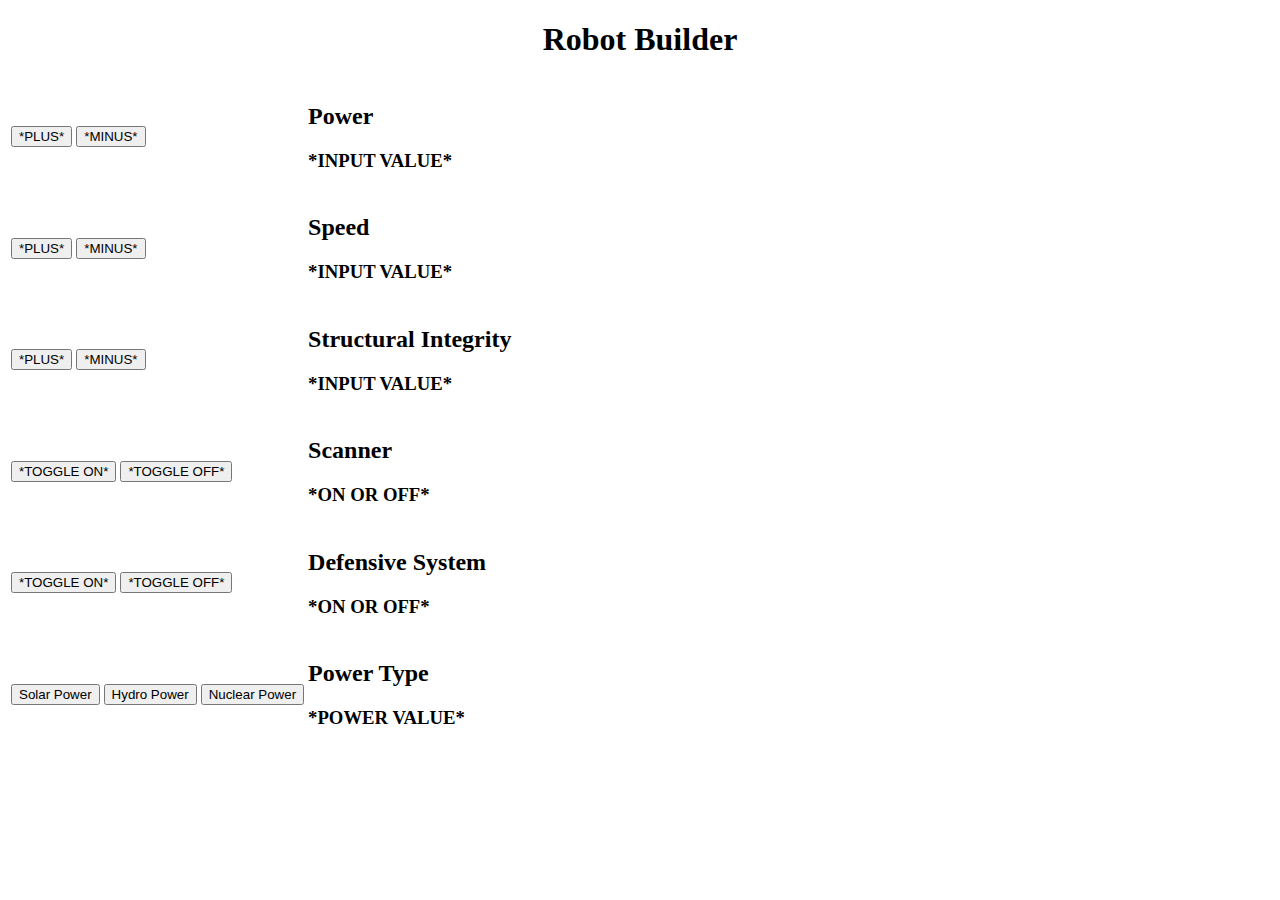
==== index.html @ 9a59e26c "Add files via upload" ====
<!DOCTYPE html>
<html>

<head>
  <meta charset="utf-8">
  <meta name="viewport" content="width=device-width">
  <title>replit</title>
  <link href="style.css" rel="stylesheet" type="text/css" />

</head>

<body>
  <center>
    <h1>Robot Builder</h1>
  </center>
  <table>
    <tr>
      <td><button>
          *PLUS*
        </button>
        <button>
          *MINUS*
        </button>
      </td>
      <td><h2>Power</h2><h3>*INPUT VALUE*</h3></td>
    </tr>
    <tr>
      <td><button>
          *PLUS*
        </button>
        <button>
          *MINUS*
        </button>
      </td>
      <td><h2>Speed</h2><h3>*INPUT VALUE*</h3></td>
    </tr>
    <tr>
      <td><button>
          *PLUS*
        </button>
        <button>
          *MINUS*
        </button>
      </td>
      <td><h2>Structural Integrity</h2><h3>*INPUT VALUE*</h3></td>
    </tr>
    <tr>
      <td>
        <button>
          *TOGGLE ON*
        </button>
        <button>
          *TOGGLE OFF*
        </button>
      <td>
        <h2>Scanner</h2><h3>*ON OR OFF*</h3>
      </td>
    </tr>
    <tr>
      <td>
        <button>
          *TOGGLE ON*
        </button>
        <button>
          *TOGGLE OFF*
        </button>
      <td>
        <h2>Defensive System</h2><h3>*ON OR OFF*</h3>
      </td>
    </tr>
    <tr>
      <td>
        <button>Solar Power</button>
        <button>Hydro Power</button>
        <button>Nuclear Power</button>
      </td>
      <td>
        <h2>Power Type</h2><h3>*POWER VALUE*</h3>
      </td>
    </tr>
  </table>
  <script src="script.js"></script>
</body>

</html>
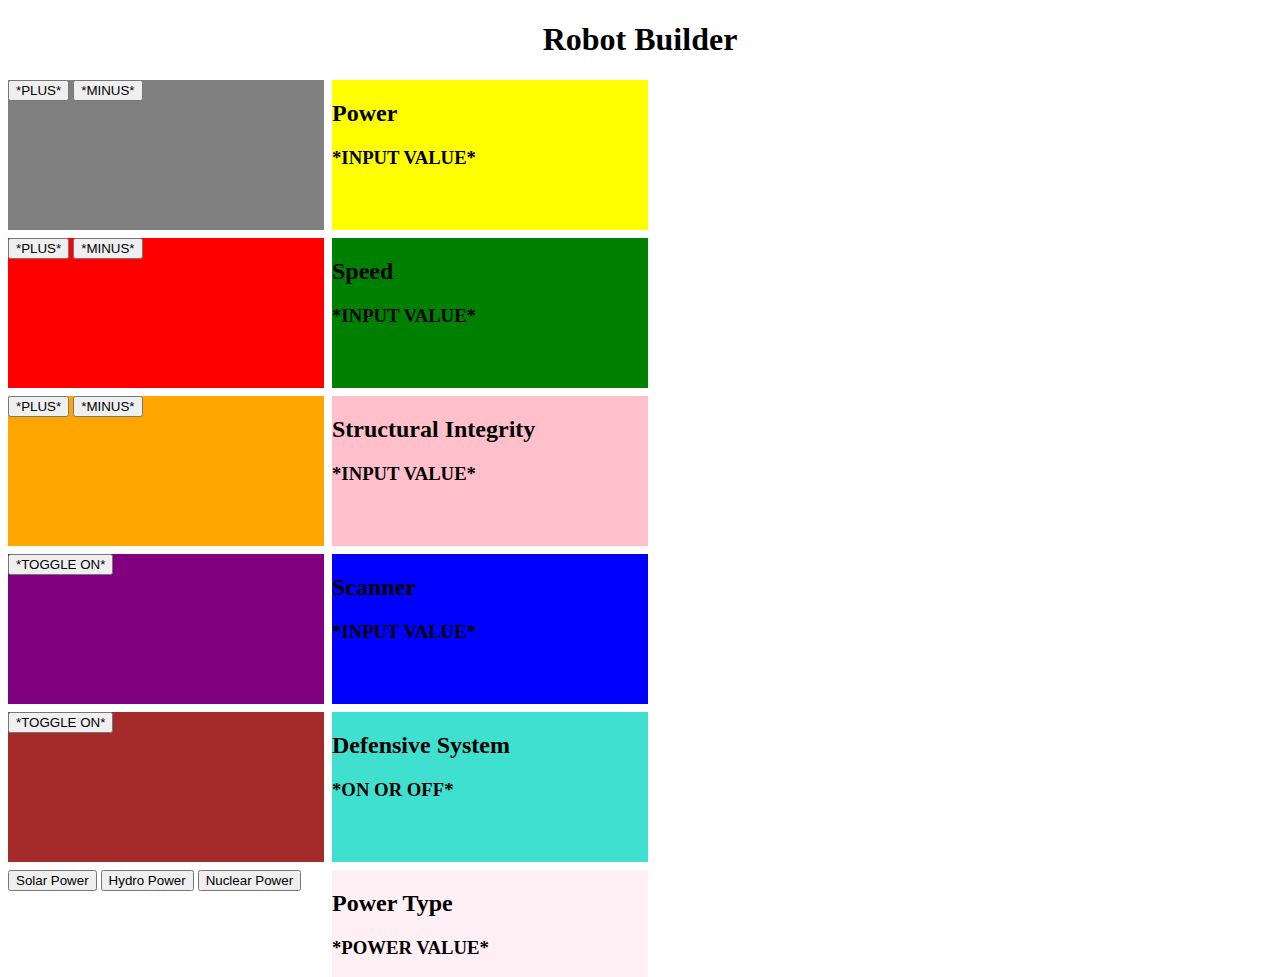
==== commit 86f7a811: "Add files via upload" ====
--- a/index.html
+++ b/index.html
@@ -13,72 +13,52 @@
   <center>
     <h1>Robot Builder</h1>
   </center>
-  <table>
-    <tr>
-      <td><button>
-          *PLUS*
-        </button>
+  <div id = "grid">
+    <div id = power1><button onclick="add(p)">
+      *PLUS*
+    </button>
+    <button onclick="sub(p)">
+      *MINUS*
+    </button>
+    </div>
+    <div id = power2><h2>Power</h2><h3>*INPUT VALUE*</h3></div>
+    <div id = speed1>
+  <button onclick="add(s)">
+    *PLUS*
+  </button>
         <button>
           *MINUS*
         </button>
-      </td>
-      <td><h2>Power</h2><h3>*INPUT VALUE*</h3></td>
-    </tr>
-    <tr>
-      <td><button>
-          *PLUS*
-        </button>
-        <button>
-          *MINUS*
-        </button>
-      </td>
-      <td><h2>Speed</h2><h3>*INPUT VALUE*</h3></td>
-    </tr>
-    <tr>
-      <td><button>
-          *PLUS*
-        </button>
-        <button>
-          *MINUS*
-        </button>
-      </td>
-      <td><h2>Structural Integrity</h2><h3>*INPUT VALUE*</h3></td>
-    </tr>
-    <tr>
-      <td>
-        <button>
-          *TOGGLE ON*
-        </button>
-        <button>
-          *TOGGLE OFF*
-        </button>
-      <td>
-        <h2>Scanner</h2><h3>*ON OR OFF*</h3>
-      </td>
-    </tr>
-    <tr>
-      <td>
-        <button>
-          *TOGGLE ON*
-        </button>
-        <button>
-          *TOGGLE OFF*
-        </button>
-      <td>
-        <h2>Defensive System</h2><h3>*ON OR OFF*</h3>
-      </td>
-    </tr>
-    <tr>
-      <td>
-        <button>Solar Power</button>
-        <button>Hydro Power</button>
-        <button>Nuclear Power</button>
-      </td>
-      <td>
-        <h2>Power Type</h2><h3>*POWER VALUE*</h3>
-      </td>
-    </tr>
-  </table>
+    </div>
+      <div id = speed2><h2>Speed</h2><h3>*INPUT VALUE*</h3></div>
+    <div id = "sint1">
+    <button onclick="add(si)">
+      *PLUS*
+    </button>
+    <button onclick= "sub(si)">
+      *MINUS*
+    </button>
+    </div>
+    <div id = "sint2"><h2>Structural Integrity</h2><h3>*INPUT VALUE*</h3></div>
+    <div id = scan1>
+    <button onclick="toggle(scanner)">
+      *TOGGLE ON*
+    </button>
+    </div>
+    <div id = scan2><h2>Scanner</h2><h3>*INPUT VALUE*</h3></div>
+    <div id = def1>
+    <button onclick="toggle(defensive)">
+      *TOGGLE ON*
+    </button>
+    </div>
+    <div id = def2><h2>Defensive System</h2><h3>*ON OR OFF*</h3></div>
+    <div id = st1>
+      <button onclick="toggle(solar)">Solar Power</button>
+      <button onclick="toggle(hydro)">Hydro Power</button>
+      <button onclick="toggle(nuclear)">Nuclear Power</button>
+    </div>
+      <div id = pt2><h2>Power Type</h2><h3>*POWER VALUE*</h3></div>
+  </div>
   <script src="script.js"></script>
 </body>
 
--- a/style.css
+++ b/style.css
@@ -0,0 +1,25 @@
+html {
+  height: 100%;
+  width: 100%;
+}
+
+#power1{background-color: gray;}
+#power2{background-color: yellow;}
+#speed1{background-color: red;}
+#speed2{background-color: green;}
+#sint1{background-color: orange;}
+#sint2{background-color: pink;}
+#scan1{background-color:purple;}
+#scan2{background-color: blue;}
+#def1{background-color: brown;}
+#def2{background-color: turquoise;}
+#pt1{background-color: black;}
+#pt2{background-color: lavenderblush;}
+
+
+#grid{
+  display: grid;
+  grid-gap: 8px;
+  grid-template-columns: 25% 25%;
+  grid-template-rows: repeat(5, 150px);
+}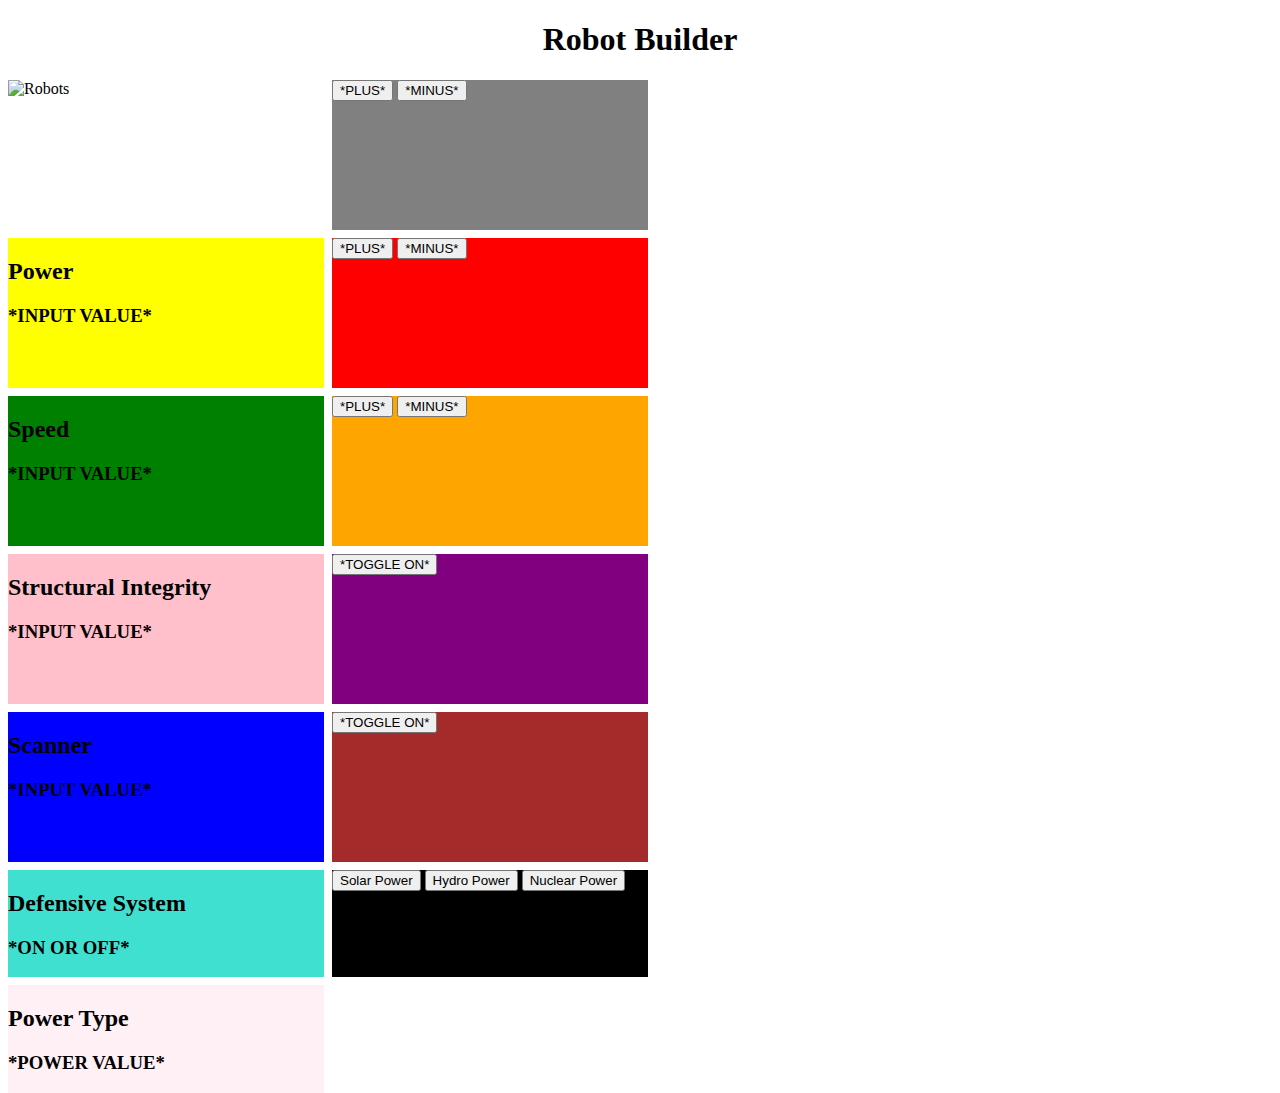
==== commit 7adc0f44: "Add files via upload" ====
--- a/index.html
+++ b/index.html
@@ -9,57 +9,77 @@
 
 </head>
 
-<body>
+<body class = "body">
   <center>
     <h1>Robot Builder</h1>
   </center>
-  <div id = "grid">
-    <div id = power1><button onclick="add(p)">
-      *PLUS*
-    </button>
-    <button onclick="sub(p)">
-      *MINUS*
-    </button>
+  <div id="grid">
+    <div id=pic>
+      <img src = "Images/Moby.png" alt = "Robots">
     </div>
-    <div id = power2><h2>Power</h2><h3>*INPUT VALUE*</h3></div>
-    <div id = speed1>
-  <button onclick="add(s)">
-    *PLUS*
-  </button>
-        <button>
-          *MINUS*
-        </button>
+    <div id=power1><button onclick="add(p)">
+        *PLUS*
+      </button>
+      <button onclick="sub(p)">
+        *MINUS*
+      </button>
     </div>
-      <div id = speed2><h2>Speed</h2><h3>*INPUT VALUE*</h3></div>
-    <div id = "sint1">
-    <button onclick="add(si)">
-      *PLUS*
-    </button>
-    <button onclick= "sub(si)">
-      *MINUS*
-    </button>
+    <div id=power2>
+      <h2>Power</h2>
+      <h3>*INPUT VALUE*</h3>
     </div>
-    <div id = "sint2"><h2>Structural Integrity</h2><h3>*INPUT VALUE*</h3></div>
-    <div id = scan1>
-    <button onclick="toggle(scanner)">
-      *TOGGLE ON*
-    </button>
+    <div id=speed1>
+      <button onclick="add(s)">
+        *PLUS*
+      </button>
+      <button>
+        *MINUS*
+      </button>
     </div>
-    <div id = scan2><h2>Scanner</h2><h3>*INPUT VALUE*</h3></div>
-    <div id = def1>
-    <button onclick="toggle(defensive)">
-      *TOGGLE ON*
-    </button>
+    <div id=speed2>
+      <h2>Speed</h2>
+      <h3>*INPUT VALUE*</h3>
     </div>
-    <div id = def2><h2>Defensive System</h2><h3>*ON OR OFF*</h3></div>
-    <div id = st1>
+    <div id="sint1">
+      <button onclick="add(si)">
+        *PLUS*
+      </button>
+      <button onclick="sub(si)">
+        *MINUS*
+      </button>
+    </div>
+    <div id="sint2">
+      <h2>Structural Integrity</h2>
+      <h3>*INPUT VALUE*</h3>
+    </div>
+    <div id=scan1>
+      <button onclick="toggle(scanner)">
+        *TOGGLE ON*
+      </button>
+    </div>
+    <div id=scan2>
+      <h2>Scanner</h2>
+      <h3>*INPUT VALUE*</h3>
+    </div>
+    <div id=def1>
+      <button onclick="toggle(defensive)">
+        *TOGGLE ON*
+      </button>
+    </div>
+    <div id=def2>
+      <h2>Defensive System</h2>
+      <h3>*ON OR OFF*</h3>
+    </div>
+    <div id=pt1>
       <button onclick="toggle(solar)">Solar Power</button>
       <button onclick="toggle(hydro)">Hydro Power</button>
       <button onclick="toggle(nuclear)">Nuclear Power</button>
     </div>
-      <div id = pt2><h2>Power Type</h2><h3>*POWER VALUE*</h3></div>
+    <div id=pt2>
+      <h2>Power Type</h2>
+      <h3>*POWER VALUE*</h3>
+    </div>
   </div>
   <script src="script.js"></script>
 </body>
-
 </html>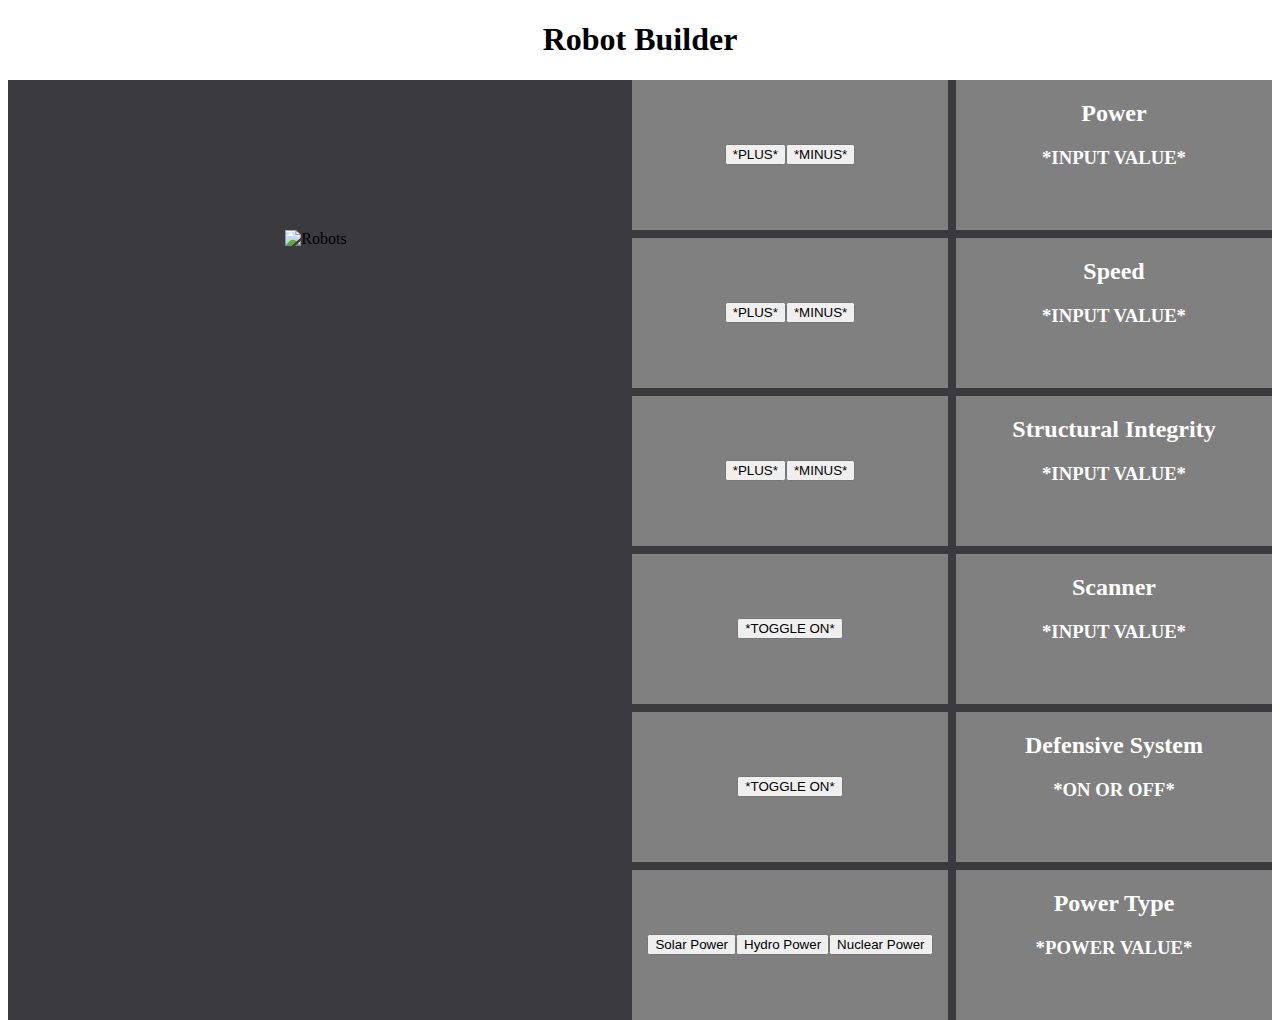
==== commit be97eb03: "Update index.html" ====
--- a/index.html
+++ b/index.html
@@ -15,7 +15,7 @@
   </center>
   <div id="grid">
     <div id=pic>
-      <img src = "Images/Moby.png" alt = "Robots">
+      <img src = "Images/blank.jpg" alt = "Robots">
     </div>
     <div id=power1><button onclick="add(p)">
         *PLUS*
@@ -26,7 +26,7 @@
     </div>
     <div id=power2>
       <h2>Power</h2>
-      <h3>*INPUT VALUE*</h3>
+      <h3 id = pVal>*INPUT VALUE*</h3>
     </div>
     <div id=speed1>
       <button onclick="add(s)">
@@ -38,9 +38,9 @@
     </div>
     <div id=speed2>
       <h2>Speed</h2>
-      <h3>*INPUT VALUE*</h3>
+      <h3 id = sVal>*INPUT VALUE*</h3>
     </div>
-    <div id="sint1">
+    <div id="si1">
       <button onclick="add(si)">
         *PLUS*
       </button>
@@ -48,9 +48,9 @@
         *MINUS*
       </button>
     </div>
-    <div id="sint2">
+    <div id="si2">
       <h2>Structural Integrity</h2>
-      <h3>*INPUT VALUE*</h3>
+      <h3 = siVal>*INPUT VALUE*</h3>
     </div>
     <div id=scan1>
       <button onclick="toggle(scanner)">
@@ -59,7 +59,7 @@
     </div>
     <div id=scan2>
       <h2>Scanner</h2>
-      <h3>*INPUT VALUE*</h3>
+      <h3 = scanVal>*INPUT VALUE*</h3>
     </div>
     <div id=def1>
       <button onclick="toggle(defensive)">
@@ -68,7 +68,7 @@
     </div>
     <div id=def2>
       <h2>Defensive System</h2>
-      <h3>*ON OR OFF*</h3>
+      <h3 = defVal>*ON OR OFF*</h3>
     </div>
     <div id=pt1>
       <button onclick="toggle(solar)">Solar Power</button>
@@ -77,9 +77,9 @@
     </div>
     <div id=pt2>
       <h2>Power Type</h2>
-      <h3>*POWER VALUE*</h3>
+      <h3 = typeVal>*POWER VALUE*</h3>
     </div>
   </div>
   <script src="script.js"></script>
 </body>
-</html>+</html>
--- a/style.css
+++ b/style.css
@@ -3,23 +3,33 @@
   width: 100%;
 }
 
-#power1{background-color: gray;}
-#power2{background-color: yellow;}
-#speed1{background-color: red;}
-#speed2{background-color: green;}
-#sint1{background-color: orange;}
-#sint2{background-color: pink;}
-#scan1{background-color:purple;}
-#scan2{background-color: blue;}
-#def1{background-color: brown;}
-#def2{background-color: turquoise;}
-#pt1{background-color: black;}
-#pt2{background-color: lavenderblush;}
-
+#power1{display: flex; background-color: gray; align-items: center; justify-content: center;}
+#power2{color: white;background-color: gray; text-align: center}
+#speed1{display: flex; background-color: gray; align-items: center; justify-content: center;}
+#speed2{color: white;background-color: gray; text-align: center}
+#si1{display: flex; background-color: gray; align-items: center; justify-content: center;}
+#si2{color: white;background-color: gray; text-align: center}
+#scan1{display: flex; background-color: gray; align-items: center; justify-content: center;}
+#scan2{color: white;background-color: gray; text-align: center}
+#def1{display: flex; background-color: gray; align-items: center; justify-content: center;}
+#def2{color: white;background-color: gray; text-align: center}
+#pt1{display: flex; background-color: gray; align-items: center; justify-content: center;}
+#pt2{color: white;background-color: gray; text-align: center}
+#pic{grid-column-end: 1; grid-row: span 6; scale: 100%; text-align: center; margin-top: +150px;}
 
 #grid{
   display: grid;
   grid-gap: 8px;
   grid-template-columns: 25% 25%;
-  grid-template-rows: repeat(5, 150px);
-}+  grid-template-rows: repeat(6, 150px);
+  background-color: #3b3b3f;
+}
+
+#button{
+  height: 150px;
+  width: 50px;
+}
+
+.body{
+  background-color: light;
+}
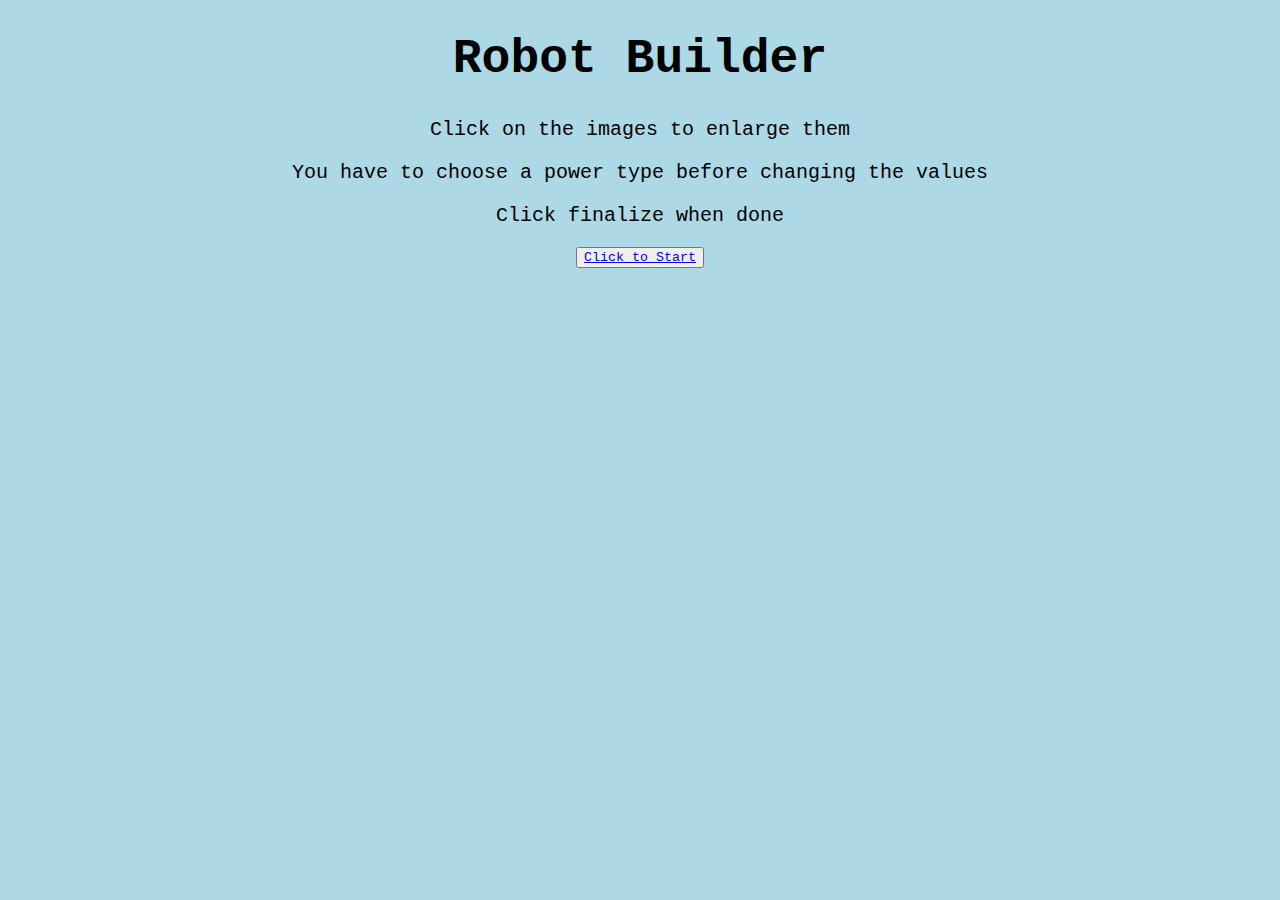
==== commit e30ab8a9: "Add files via upload" ====
--- a/index.html
+++ b/index.html
@@ -1,85 +1,24 @@
 <!DOCTYPE html>
-<html>
+<html lang="en">
 
 <head>
-  <meta charset="utf-8">
-  <meta name="viewport" content="width=device-width">
-  <title>replit</title>
-  <link href="style.css" rel="stylesheet" type="text/css" />
-
+  <meta charset="UTF-8">
+  <meta http-equiv="X-UA-Compatible" content="IE=edge">
+  <meta name="viewport" content="width=device-width, initial-scale=1.0">
+  <title>Build Your Robot</title>
+  <link rel="stylesheet" href="style.css">
 </head>
 
-<body class = "body">
-  <center>
-    <h1>Robot Builder</h1>
-  </center>
-  <div id="grid">
-    <div id=pic>
-      <img src = "Images/blank.jpg" alt = "Robots">
-    </div>
-    <div id=power1><button onclick="add(p)">
-        *PLUS*
-      </button>
-      <button onclick="sub(p)">
-        *MINUS*
-      </button>
-    </div>
-    <div id=power2>
-      <h2>Power</h2>
-      <h3 id = pVal>*INPUT VALUE*</h3>
-    </div>
-    <div id=speed1>
-      <button onclick="add(s)">
-        *PLUS*
-      </button>
-      <button>
-        *MINUS*
-      </button>
-    </div>
-    <div id=speed2>
-      <h2>Speed</h2>
-      <h3 id = sVal>*INPUT VALUE*</h3>
-    </div>
-    <div id="si1">
-      <button onclick="add(si)">
-        *PLUS*
-      </button>
-      <button onclick="sub(si)">
-        *MINUS*
-      </button>
-    </div>
-    <div id="si2">
-      <h2>Structural Integrity</h2>
-      <h3 = siVal>*INPUT VALUE*</h3>
-    </div>
-    <div id=scan1>
-      <button onclick="toggle(scanner)">
-        *TOGGLE ON*
-      </button>
-    </div>
-    <div id=scan2>
-      <h2>Scanner</h2>
-      <h3 = scanVal>*INPUT VALUE*</h3>
-    </div>
-    <div id=def1>
-      <button onclick="toggle(defensive)">
-        *TOGGLE ON*
-      </button>
-    </div>
-    <div id=def2>
-      <h2>Defensive System</h2>
-      <h3 = defVal>*ON OR OFF*</h3>
-    </div>
-    <div id=pt1>
-      <button onclick="toggle(solar)">Solar Power</button>
-      <button onclick="toggle(hydro)">Hydro Power</button>
-      <button onclick="toggle(nuclear)">Nuclear Power</button>
-    </div>
-    <div id=pt2>
-      <h2>Power Type</h2>
-      <h3 = typeVal>*POWER VALUE*</h3>
-    </div>
-  </div>
-  <script src="script.js"></script>
+<body>
+  <span>
+    <center>
+      <h1>Robot Builder</h1>
+      <p>Click on the images to enlarge them</p>
+      <p>You have to choose a power type before changing the values</p>
+      <p>Click finalize when done</p>
+      <button><a href="robot.html" title="robot" target=""> Click to Start</a></button>
+    </center>
+  </span>
 </body>
-</html>
+
+</html>--- a/style.css
+++ b/style.css
@@ -3,33 +3,173 @@
   width: 100%;
 }
 
-#power1{display: flex; background-color: gray; align-items: center; justify-content: center;}
-#power2{color: white;background-color: gray; text-align: center}
-#speed1{display: flex; background-color: gray; align-items: center; justify-content: center;}
-#speed2{color: white;background-color: gray; text-align: center}
-#si1{display: flex; background-color: gray; align-items: center; justify-content: center;}
-#si2{color: white;background-color: gray; text-align: center}
-#scan1{display: flex; background-color: gray; align-items: center; justify-content: center;}
-#scan2{color: white;background-color: gray; text-align: center}
-#def1{display: flex; background-color: gray; align-items: center; justify-content: center;}
-#def2{color: white;background-color: gray; text-align: center}
-#pt1{display: flex; background-color: gray; align-items: center; justify-content: center;}
-#pt2{color: white;background-color: gray; text-align: center}
-#pic{grid-column-end: 1; grid-row: span 6; scale: 100%; text-align: center; margin-top: +150px;}
+#power1 {
+  display: flex;
+  background-color: orange;
+  align-items: center;
+  justify-content: center;
+}
 
-#grid{
+#power2 {
+  color: white;
+  background-color: orange;
+  text-align: center
+}
+
+#speed1 {
+  display: flex;
+  background-color: orange;
+  align-items: center;
+  justify-content: center;
+}
+
+#speed2 {
+  color: white;
+  background-color: orange;
+  text-align: center
+}
+
+#si1 {
+  display: flex;
+  background-color: orange;
+  align-items: center;
+  justify-content: center;
+}
+
+#si2 {
+  color: white;
+  background-color: orange;
+  text-align: center
+}
+
+#scan1 {
+  display: flex;
+  background-color: orange;
+  align-items: center;
+  justify-content: center;
+}
+
+#scan2 {
+  color: white;
+  background-color: orange;
+  text-align: center
+}
+
+#def1 {
+  display: flex;
+  background-color: orange;
+  align-items: center;
+  justify-content: center;
+}
+
+#def2 {
+  color: white;
+  background-color: orange;
+  text-align: center
+}
+
+#pt1 {
+  display: flex;
+  background-color: orange;
+  align-items: center;
+  justify-content: center;
+}
+
+#pt2 {
+  color: white;
+  background-color: orange;
+  text-align: center
+}
+
+#pic {
+  grid-column-end: 1;
+  grid-row: span 6;
+  scale: 100%;
+  text-align: center;
+  margin-top: +150px;
+}
+
+#grid {
   display: grid;
   grid-gap: 8px;
   grid-template-columns: 25% 25%;
   grid-template-rows: repeat(6, 150px);
-  background-color: #3b3b3f;
+  background-color: teal;
 }
 
-#button{
+#button {
   height: 150px;
   width: 50px;
+  font-family: 'Courier New', Courier, monospace;
 }
 
-.body{
-  background-color: light;
+h2 {
+  text-decoration: underline;
 }
+
+h3 {
+  font-size: 40px;
+}
+
+body {
+  background-color: lightblue;
+}
+
+button{
+  font-family: 'Courier New', Courier, monospace;
+}
+
+@media (max-width: 600x) {
+
+  h1 {
+    font-size: 24px;
+  }
+
+  p {
+    font-size: 16px;
+  }
+
+  img {
+    width: auto;
+    height: auto;
+  }
+}
+
+@media (min-width: 601px) and (max-width: 1024px) {
+  h1 {
+    font-size: 32px;
+  }
+
+  p {
+    font-size: 18px;
+  }
+
+  img {
+    width: auto;
+    height: auto;
+  }
+}
+
+@media (min-width: 1025px) {
+  body {
+    max-width: 1920px;
+    margin: 0 auto;
+  }
+
+  h1 {
+    font-size: 48px;
+  }
+
+  p {
+    font-size: 20px;
+  }
+
+  img {
+    width: auto;
+    height: auto;
+  }
+}
+
+span{
+  font-family: 'Courier New', Courier, monospace;
+}